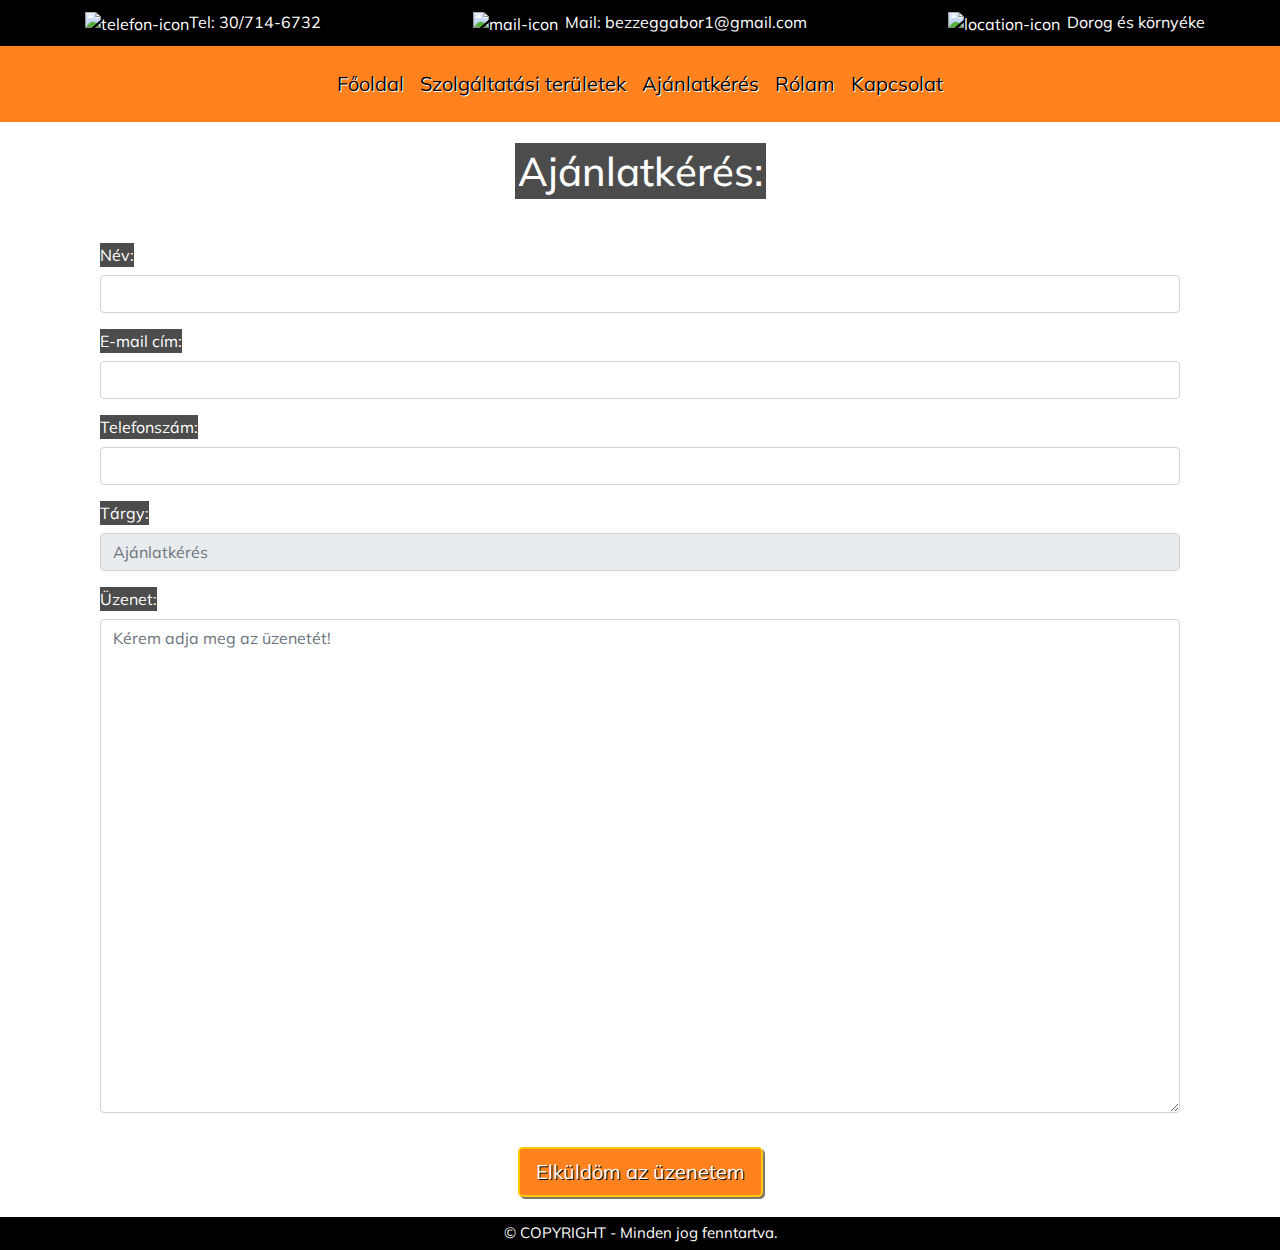
==== ajanlatkeres.html @ be9a3cf2 "22" ====
<!doctype html>
<html lang="en">
  <head>
    <!-- Required meta tags -->
    <meta charset="utf-8">
    <meta name="viewport" content="width=device-width, initial-scale=1, shrink-to-fit=no">

    <!-- Bootstrap CSS -->
    <link rel="stylesheet" href="https://stackpath.bootstrapcdn.com/bootstrap/4.3.1/css/bootstrap.min.css" integrity="sha384-ggOyR0iXCbMQv3Xipma34MD+dH/1fQ784/j6cY/iJTQUOhcWr7x9JvoRxT2MZw1T" crossorigin="anonymous">
    <link rel="stylesheet" href="css/main.css" type="text/css">
    <title>Feszültségmester</title>
  </head>
  <body>
    <!-- First contact -->
        <div class="container-fluid">
            <div class="row justify-content-center">
            <div class="col-12 col-md-4 col-sm-4">
                <p class="first-contact"><a class="mobil" href="tel:+36307146732"><img src="img/phone.png" style="width: 20px; height: 20px;" alt="telefon-icon">Tel: 30/714-6732</a></p></div>
            <div class="col-12 col-md-4 col-sm-4">
                    <p class="first-contact"><a class="mail" href="mailto:bezzeggabor1@gmail.com"><img src="img/mail.png"style="height: 17px; padding: 0 7px 0 0;" alt="mail-icon">Mail: bezzeggabor1@gmail.com</a></p>
            </div>
            <div class="col-12 col-md-4 col-sm-4">
                    <p class="first-contact"><img src="img/iconfinder_icon-ios7-location-outline_211766.png"style="height: 17px; padding: 0 7px 0 0;" alt="location-icon">Dorog és környéke</a></p>
            </div>
            </div>
        </div>

    <!-- NAV -->
    <nav class="navbar navbar-expand-lg justify-content-center sticky-top">
            <button class="navbar-toggler" type="button" data-toggle="collapse" data-target="#navbarToggler" aria-controls="navbarToggler" aria-expanded="false" aria-label="Toggle navigation" >
              <p class="menu-button">Menü</p>
            </button>
        <div class="collapse navbar-collapse" id="navbarToggler">
            <ul class="navbar-nav mr-auto mt-2 mt-lg-0 mx-auto">
                <li class="nav-item">
                  <a class="nav-link" href="index.html">Főoldal</a>
                </li>
                <li class="nav-item">
                  <a class="nav-link" href="szolgaltatasi-teruletek.html">Szolgáltatási területek</a>
                </li>
                <li class="nav-item">
                  <a class="nav-link active" href="ajanlatkeres.html">Ajánlatkérés</a>
                </li>
                <li class="nav-item">
                        <a class="nav-link" href="rolam.html">Rólam</a>
                </li>
                <li class="nav-item">
                        <a class="nav-link" href="kapcsolat.html">Kapcsolat</a>
                </li>
        </ul>
        </div>
    </nav>

<!-- FORM -->
<div class="container-fluid form">
    <div class="container">
        <div class="row mx-auto">
                <div class="col-12">
                    <h1 class="mb-5 ajanlatkeres"><span class="span-ajanlat">Ajánlatkérés:</span></h1>
                    <form class="mb-4">
                        <div class="form-group">
                            <label for="name" class="form1">Név:</label>
                            <input class="form-control" type="text">
                        </div>
                        <div class="form-group">
                            <label for="email" class="form1">E-mail cím:</label>
                            <input type="email" class="form-control" id="email">
                        </div>
                        <div class="form-group">
                            <label for="name" class="form1">Telefonszám:</label>
                            <input class="form-control" type="text">
                        </div>
                        <div class="form-group">
                                <label for="name" class="form1" >Tárgy:</label>
                                <input class="form-control" type="text" placeholder="Ajánlatkérés" disabled>
                            </div>
                        <div class="form-group">
                            <label for="message-box" class="form1">Üzenet:</label>
                            <textarea class="form-control" id="message-box" placeholder="Kérem adja meg az üzenetét!" rows="20"></textarea>
                        </div>
                    </form>
                    </div>
        </div>
    </div>
    <div class="container-1">
            <button type="button" class="btn btn-primary btn-lg">Elküldöm az üzenetem</button>
    </div>
    



    
<!-- FOOTER -->
<div class="container-fluid">
        <div class="row">
            <div class="col-12">
                <p class="footer">&copy; COPYRIGHT - Minden jog fenntartva. </p>
            </div>
        </div>
    </div>
    
    
    
    
    
        <!-- Optional JavaScript -->
        <!-- jQuery first, then Popper.js, then Bootstrap JS -->
        <script src="https://code.jquery.com/jquery-3.3.1.slim.min.js" integrity="sha384-q8i/X+965DzO0rT7abK41JStQIAqVgRVzpbzo5smXKp4YfRvH+8abtTE1Pi6jizo" crossorigin="anonymous"></script>
        <script src="https://cdnjs.cloudflare.com/ajax/libs/popper.js/1.14.7/umd/popper.min.js" integrity="sha384-UO2eT0CpHqdSJQ6hJty5KVphtPhzWj9WO1clHTMGa3JDZwrnQq4sF86dIHNDz0W1" crossorigin="anonymous"></script>
        <script src="https://stackpath.bootstrapcdn.com/bootstrap/4.3.1/js/bootstrap.min.js" integrity="sha384-JjSmVgyd0p3pXB1rRibZUAYoIIy6OrQ6VrjIEaFf/nJGzIxFDsf4x0xIM+B07jRM" crossorigin="anonymous"></script>
      </body>
    </html>
---- css/main.css ----
@import url('https://fonts.googleapis.com/css?family=Muli:600&subset=latin-ext');

body {
    font-family: 'Muli', sans-serif;
}

.container-fluid {
    padding: 0;
    overflow: hidden;
}

/* --------------- First contact --------------- */
.first-contact {
    background-color: rgb(0, 0, 0);
    color: rgb(255, 255, 255);
    padding: 10px 0 10px 0;
    text-align: center;
    margin: 0;
}
div.col-12.col-md-4.col-sm-4 {
    padding: 0;
}
.mobil {
    color: rgb(255, 255, 255);
    text-decoration: none;
    padding: 0 0 0 0;
}
.mobil:hover {
    color: rgb(255, 255, 255);
    text-decoration: none;
    padding: 0 0 0 0;
}
.mail {
    color: rgb(255, 255, 255);
    text-decoration: none;
}
.mail:hover {
    color: rgb(255, 255, 255);
    text-decoration: none;
}


/* --------------- NAV --------------- */
.navbar.navbar-expand-lg {
    background-color: rgb(255, 130, 30);
}
.nav-link {
    padding: 15px 15px 15px 15px;
    color: rgb(0, 0, 0);
    font-size: 20px;
    text-shadow: 1px 1px white;
}

.nav-link:hover {
    padding: 15px 15px 15px 15px;
    color: rgb(0, 0, 0);
    font-size: 20px;
    text-shadow: 1px 1px white;
    background-color: rgb(255, 200, 0);
}

.menu-button {
    text-shadow: 1px 1px rgb(255, 255, 255);
    border: none;
}
.navbar-toggler {
    border: none;
}

/* --------------- JUMBOTRON --------------- */
.jumbotron.jumbotron-fluid {
    background-image: url(../img/blur-bulb-close-up-371906.jpg);
    background-repeat: no-repeat;
    background-size: cover;
    background-position: center;
}

h1#h1-first-page {
    font-size: 35px;
    text-shadow: 1px 1px rgb(255, 255, 255);
    padding: 20px 0 20px 0;
    color: rgb(255, 130, 30);
    text-align: center;
}

span.nonstop {
    background-color: rgba(0, 0, 0, .7);
    padding: 3px 5px 3px 5px;
    text-shadow: 2px 2px rgb(255, 130, 30);
    font-size: 30px;
    color: rgb(255, 255, 255);  
}

p {
    text-align: center;
    margin-bottom: 0;
}

.mobil1 {
    color: rgb(255, 255, 255);
    text-decoration: none;
}
.mobil1:hover {
    color: rgb(255, 255, 255);
    text-decoration: none;
}


/* --------------- CARD --------------- */
.card {
    border: solid 2px rgb(255, 130, 30);
    height: 400px;
}

.card:hover {
    border: solid 2px rgb(255, 200, 0);
}

.card-img-top {
    height: 150px;
    weight: 150px;
}

h2.card-title {
    text-align: center;
    font-size: 28px;
}

div.col-12.col-md-6.col-lg-4.col-xl-3 {
    margin: 10px 10px 10px 10px;
}


/* --------------- Advice-section --------------- */
div.col-12.col-lg-6.my-auto {
    color: rgb(0, 0, 0);
    text-shadow: 1px 1px rgb(255, 255, 255);
    height: auto;
    margin: 32px 0 0 0; 
    font-size: 25px;
}

.list1 {
    padding: 20px 0 40px 40px;
}

h3 {
    font-size: 30px;
}

section.advice {
    margin: 30px 0 0px 0;
    background-color: rgb(178, 174, 171);
    padding: 30px 0 30px 0;
}

/* --------------- CALL-SECTION --------------- */

div.container-fluid.call {
    background-color: rgb(255, 130, 30);
}
.call-text {
    color: rgb(255, 255, 255);
    text-shadow: 1px 1px rgb(0, 0, 0);
    font-size: 35px;
    padding: 15px 0 0 0;

}
.call-number {
    color: rgb(255, 200, 0);
    text-shadow: 1px 1px rgb(0, 0, 0);
    font-size: 35px;
    padding: 10px 0 10px 0;
    border: 2px solid rgb(178, 174, 171);
    border-radius: 10px;
    width: 300px;
    margin: 0 0 30px 0;
}
.mobil-call-number {
    color: rgb(255, 255, 255);
    text-decoration: none;
}
.mobil-call-number:hover {
    color: rgb(255, 255, 255);
    text-decoration: none;
}
h4 {
    text-align: center;
}


/* --------------- Footer --------------- */
.footer {
    background-color: rgb(0, 0, 0);
    color: rgb(255, 255, 255);
    font-size: 15px;
    padding: 5px 0 5px 0;
}


/* --------------- ajanlatkeres.html --------------- */
div.container-fluid.form {
    background-image: url(../img/blur-bulb-close-up-371906.jpg);
    background-repeat: no-repeat;
    background-size: cover;
    background-position: center;
}



/* Button */
.btn.btn-primary.btn-lg {
    background-color: rgb(255, 130, 30);
    color: rgb(255, 255, 255);
    text-shadow: 1px 1px rgb(0, 0, 0);
    box-shadow: 2px 2px rgb(126, 118, 111);
    margin: 10px 0 20px 0;
    border: solid 2px rgb(255, 200, 0);
}

.btn.btn-primary.btn-lg:active {
    background-color: rgb(255, 200, 0);
    color: rgb(255, 130, 30);
    text-shadow: 1px 1px rgb(126, 118, 111);
    text-shadow: 1px 1px rgb(0, 0, 0);
    box-shadow: 2px 2px rgb(126, 118, 111);
    margin: 10px 0 20px 0;
    border: solid 2px rgb(255, 130, 30);
}

.container-1 {
    vertical-align: middle;
    text-align: center;
}

/* H1 tag */

.mb-5.ajanlatkeres {
    text-align: center;
    margin-top: 25px;
    color: rgb(255, 255, 255);
    
}
span.span-ajanlat {
    background-color: rgba(0, 0, 0, .7);
    padding: 3px 3px 3px 3px;
}

/* Form */
.form1 {
    color: rgb(255, 255, 255);
    background-color: rgba(0, 0, 0, .7);
}
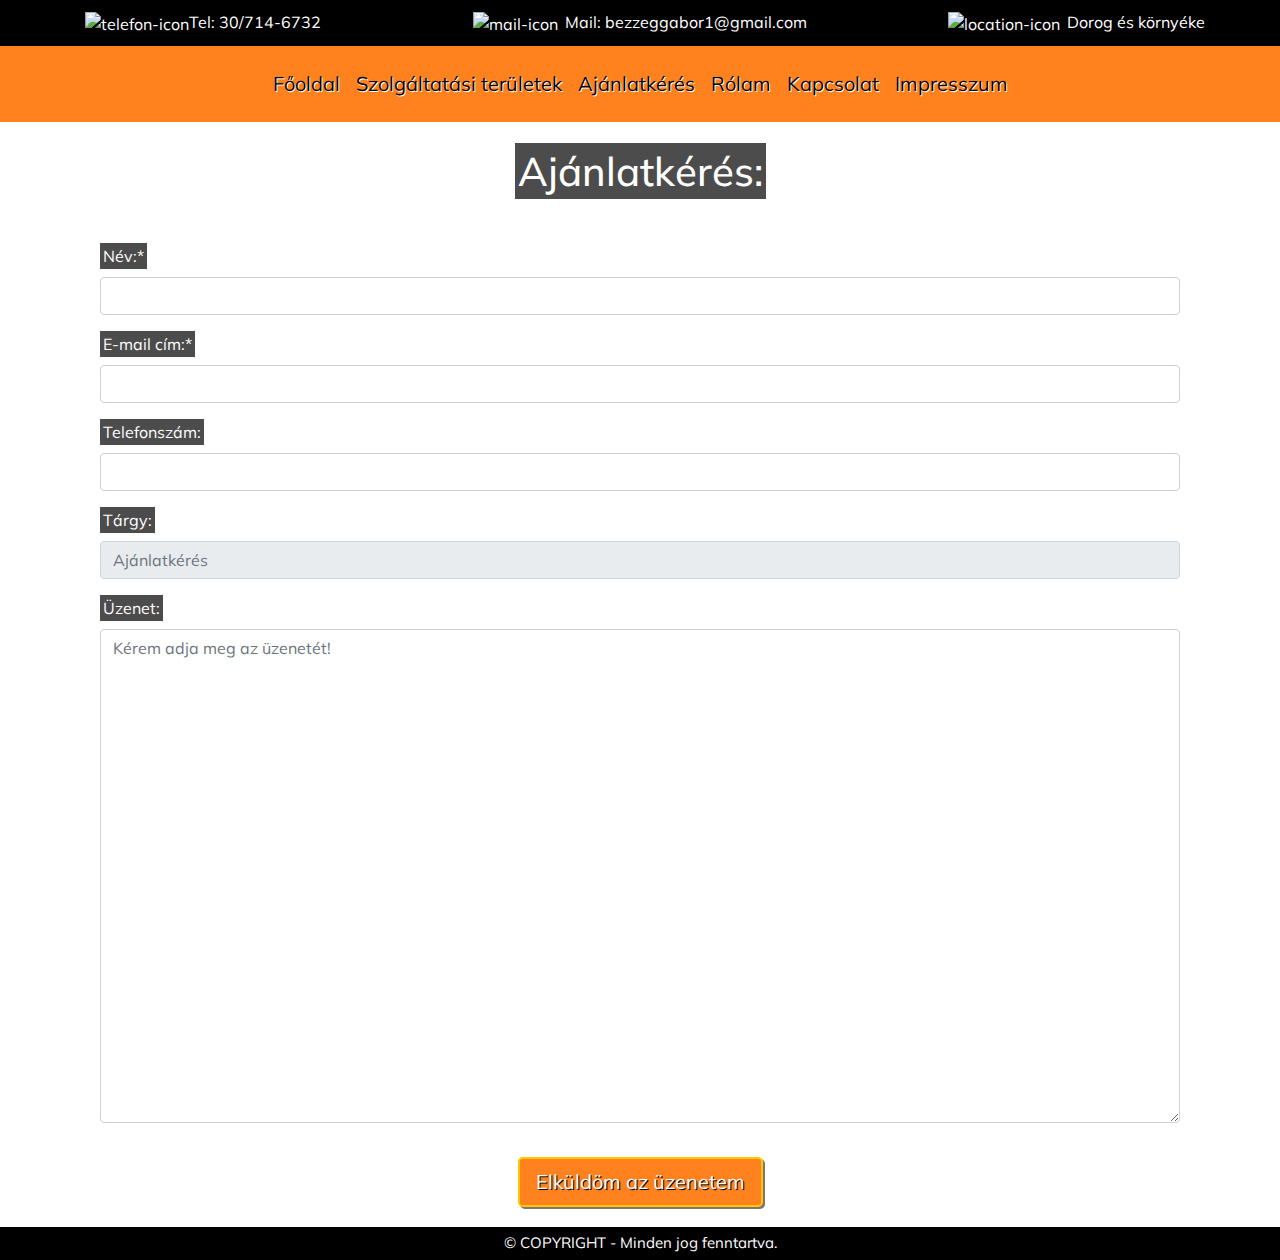
==== commit 157ba88a: "impressum1" ====
--- a/ajanlatkeres.html
+++ b/ajanlatkeres.html
@@ -24,6 +24,7 @@
             </div>
             </div>
         </div>
+    <!-- /First contact -->
 
     <!-- NAV -->
     <nav class="navbar navbar-expand-lg justify-content-center sticky-top">
@@ -47,9 +48,13 @@
                 <li class="nav-item">
                         <a class="nav-link" href="kapcsolat.html">Kapcsolat</a>
                 </li>
+                <li class="nav-item">
+                    <a class="nav-link" href="impresszum.html">Impresszum</a>
+                   </li>
         </ul>
         </div>
     </nav>
+<!-- /NAV -->
 
 <!-- FORM -->
 <div class="container-fluid form">
@@ -57,22 +62,22 @@
         <div class="row mx-auto">
                 <div class="col-12">
                     <h1 class="mb-5 ajanlatkeres"><span class="span-ajanlat">Ajánlatkérés:</span></h1>
-                    <form class="mb-4">
+                    <form class="mb-4" method="POST" action="mailto:bezzeggabor1@gmail.com">
                         <div class="form-group">
-                            <label for="name" class="form1">Név:</label>
-                            <input class="form-control" type="text">
+                            <label for="name" class="form1">Név:*</label>
+                            <input class="form-control" type="text" id="name">
                         </div>
                         <div class="form-group">
-                            <label for="email" class="form1">E-mail cím:</label>
+                            <label for="email" class="form1">E-mail cím:*</label>
                             <input type="email" class="form-control" id="email">
                         </div>
                         <div class="form-group">
-                            <label for="name" class="form1">Telefonszám:</label>
-                            <input class="form-control" type="text">
+                            <label for="mobil" class="form1">Telefonszám:</label>
+                            <input class="form-control" type="text" id="mobil" >
                         </div>
                         <div class="form-group">
-                                <label for="name" class="form1" >Tárgy:</label>
-                                <input class="form-control" type="text" placeholder="Ajánlatkérés" disabled>
+                                <label for="object" class="form1" >Tárgy:</label>
+                                <input class="form-control" type="text" id="object" placeholder="Ajánlatkérés" disabled>
                             </div>
                         <div class="form-group">
                             <label for="message-box" class="form1">Üzenet:</label>
@@ -85,7 +90,7 @@
     <div class="container-1">
             <button type="button" class="btn btn-primary btn-lg">Elküldöm az üzenetem</button>
     </div>
-    
+<!-- FORM -->
 
 
 
--- a/css/main.css
+++ b/css/main.css
@@ -250,4 +250,98 @@
 .form1 {
     color: rgb(255, 255, 255);
     background-color: rgba(0, 0, 0, .7);
-}
+    padding: 1px 3px 1px 3px;
+}
+
+
+
+
+div.card-contact {
+    margin-top: 30px;
+    padding: 20px;
+}
+
+.card-text-contact {
+color: rgb(0, 0, 0);
+font-size: 20px;
+}
+a.mobil-c {
+    color: rgb(0, 0, 0);
+    text-decoration: none;
+    padding: 20px 0 20px 0;
+    font-size: 20px;
+}
+
+a.mobil-c:hover {
+    color: rgb(0, 0, 0);
+    text-decoration: none;
+    font-size: 20px;
+}
+
+a.mail-c {
+    color: rgb(0, 0, 0);
+    text-decoration: none;
+    font-size: 20px;
+}
+
+a.mail-c:hover {
+    color: rgb(0, 0, 0);
+    text-decoration: none;
+    font-size: 20px;
+}
+
+/* ---------- szolgaltatasi-teruletek.html ---------- */
+
+.card.my-3.regions {
+    border: solid 2px rgb(255, 130, 30);
+    height: auto;
+}
+
+.card.my-3.regions:hover {
+    border: solid 2px rgb(255, 200, 0);
+}
+
+.card-regions-title {
+    padding: 10px 0 15px 0;
+    text-shadow: 1px 1px rgb(0, 0, 0);
+    font-size: 20px;
+    text-align: center;
+}
+
+/* ---------- impresszum.html ---------- */
+td {
+    padding: 3px 0 3px 0;
+    font-size: 1.5rem;
+}
+
+
+
+/*------------------------------*/
+.cookiealert {
+    position: fixed;
+    bottom: 0;
+    left: 0;
+    width: 100%;
+    margin: 0 !important;
+    z-index: 999;
+    opacity: 0;
+    border-radius: 0;
+    transform: translateY(100%);
+    transition: all 500ms ease-out;
+    color: #ecf0f1;
+    background: #212327 url('[data-uri]');
+}
+
+.cookiealert.show {
+    opacity: 1;
+    transform: translateY(0%);
+    transition-delay: 1000ms;
+}
+
+.cookiealert a {
+    text-decoration: underline
+}
+
+.cookiealert .acceptcookies {
+    margin-left: 10px;
+    vertical-align: baseline;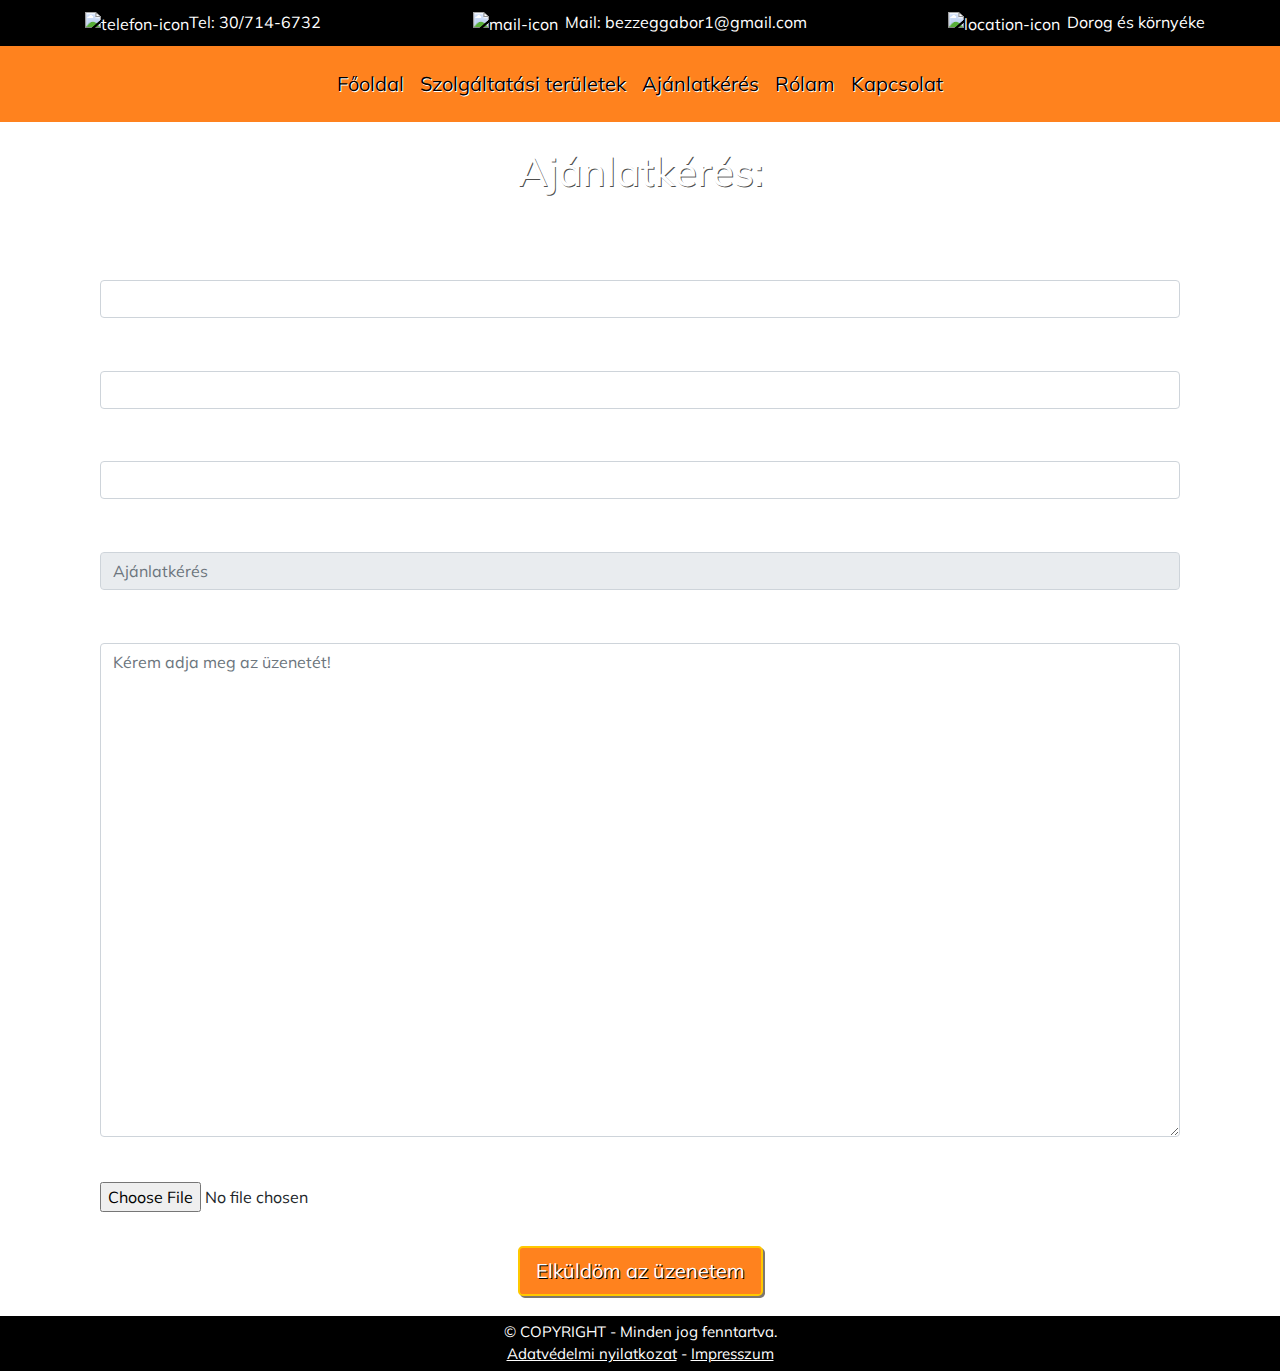
==== commit a2742fa5: "2019.06.28" ====
--- a/ajanlatkeres.html
+++ b/ajanlatkeres.html
@@ -48,9 +48,6 @@
                 <li class="nav-item">
                         <a class="nav-link" href="kapcsolat.html">Kapcsolat</a>
                 </li>
-                <li class="nav-item">
-                    <a class="nav-link" href="impresszum.html">Impresszum</a>
-                   </li>
         </ul>
         </div>
     </nav>
@@ -61,28 +58,36 @@
     <div class="container">
         <div class="row mx-auto">
                 <div class="col-12">
-                    <h1 class="mb-5 ajanlatkeres"><span class="span-ajanlat">Ajánlatkérés:</span></h1>
+                    <h1 class="mb-5 offer"><span class="span-offer">Ajánlatkérés:</span></h1>
                     <form class="mb-4" method="POST" action="mailto:bezzeggabor1@gmail.com">
                         <div class="form-group">
-                            <label for="name" class="form1">Név:*</label>
+                            <label for="name" class="form-name">Név:*</label>
                             <input class="form-control" type="text" id="name">
                         </div>
                         <div class="form-group">
-                            <label for="email" class="form1">E-mail cím:*</label>
+                            <label for="email" class="form-email">E-mail cím:*</label>
                             <input type="email" class="form-control" id="email">
                         </div>
                         <div class="form-group">
-                            <label for="mobil" class="form1">Telefonszám:</label>
+                            <label for="mobil" class="form-mobil">Telefonszám:</label>
                             <input class="form-control" type="text" id="mobil" >
                         </div>
                         <div class="form-group">
-                                <label for="object" class="form1" >Tárgy:</label>
+                                <label for="object" class="form-object" >Tárgy:</label>
                                 <input class="form-control" type="text" id="object" placeholder="Ajánlatkérés" disabled>
                             </div>
                         <div class="form-group">
-                            <label for="message-box" class="form1">Üzenet:</label>
+                            <label for="message-box" class="form-message">Üzenet:</label>
                             <textarea class="form-control" id="message-box" placeholder="Kérem adja meg az üzenetét!" rows="20"></textarea>
                         </div>
+                        <div class="form-group">
+                        <form action="upload.php" method="post" enctype="multipart/form-data">
+                            <p class="upload">Fájl feltöltése:</p>
+                            <input class="fileUpload" type="file" name="fileToUpload" id="fileToUpload">
+                        </form>
+                    </div>
+
+
                     </form>
                     </div>
         </div>
@@ -97,12 +102,17 @@
     
 <!-- FOOTER -->
 <div class="container-fluid">
-        <div class="row">
-            <div class="col-12">
-                <p class="footer">&copy; COPYRIGHT - Minden jog fenntartva. </p>
-            </div>
+    <div class="row">
+        <div class="col-12">
+            <p class="footer">&copy; COPYRIGHT - Minden jog fenntartva.
+            <br>
+            <a class="privacy" target="_blank" href="#">Adatvédelmi nyilatkozat</a> - 
+            <a class="impressum" target="_blank" href="impresszum.html">Impresszum</a> </p>
         </div>
     </div>
+</div>
+<!-- /FOOTER -->
+        
     
     
     
--- a/css/main.css
+++ b/css/main.css
@@ -195,6 +195,23 @@
     color: rgb(255, 255, 255);
     font-size: 15px;
     padding: 5px 0 5px 0;
+    bottom: 0;
+    width: 100%;
+}
+
+a.privacy {
+    color: rgb(255, 255, 255);
+    text-decoration: underline;
+
+}
+
+a.impressum {
+    color: rgb(255, 255, 255);
+    text-decoration: underline;
+}
+
+a.privacy {
+
 }
 
 
@@ -205,7 +222,24 @@
     background-size: cover;
     background-position: center;
 }
-
+.form-name, .form-email, .form-mobil, .form-object, .form-message {
+    color: rgb(255, 255, 255);
+    font-size: 1.2rem;
+}
+p.upload {
+    color: rgb(255, 255, 255);
+    font-size: 1.2rem;
+    text-align: left;
+}
+input.fileUpload {
+    
+}
+h1.mb-5.offer {
+    color: rgb(255, 255, 255);
+    text-shadow: 1px 1px rgba(0, 0, 0, .7);
+    text-align: center;
+    margin-top: 25px;
+}
 
 
 /* Button */
@@ -233,29 +267,6 @@
     text-align: center;
 }
 
-/* H1 tag */
-
-.mb-5.ajanlatkeres {
-    text-align: center;
-    margin-top: 25px;
-    color: rgb(255, 255, 255);
-    
-}
-span.span-ajanlat {
-    background-color: rgba(0, 0, 0, .7);
-    padding: 3px 3px 3px 3px;
-}
-
-/* Form */
-.form1 {
-    color: rgb(255, 255, 255);
-    background-color: rgba(0, 0, 0, .7);
-    padding: 1px 3px 1px 3px;
-}
-
-
-
-
 div.card-contact {
     margin-top: 30px;
     padding: 20px;
@@ -309,12 +320,62 @@
 }
 
 /* ---------- impresszum.html ---------- */
-td {
-    padding: 3px 0 3px 0;
+.container.impressum {
+    font-size: 1.3rem;
+}
+
+/* ---------- kapcsolat.html ---------- */
+div.card.contact {
+    margin: 20px 0 20px 0;
+}
+
+p.card-text-contact {
+    font-size: 1.2rem;
+    padding: 10px 0 10px 0;    
+}
+p.card-text-contact-name {
+    font-size: 1.2rem;
+    text-shadow: 1px 1px black;
+    padding: 10px 0 10px 0;    
+}
+
+a.mobil-c {
+    text-decoration: underline;
+}
+
+a.mail-c {
+    text-decoration: underline;
+}
+
+.card-footer.text-muted {
+    text-align: center;
+}
+
+.mb-5.ajanlatkeres {
+    text-align: center;
+    margin-top: 25px;
+    color: rgb(0 0, 0);
+    text-shadow: 1px 1px rgb(0, 0, 0);
+}
+span.span-ajanlat {
+    padding: 3px 3px 3px 3px;
+}
+
+.form1 {
+    padding: 1px 3px 1px 3px;
+    color: rgb(0 0, 0);
+    text-shadow: 0.5px 0.5px rgb(0, 0, 0);
+    font-size: 1rem;
+}
+h1.contact-header {
+    text-align: center;
     font-size: 1.5rem;
-}
-
-
+
+}
+
+.row.map {
+    margin: 0 0 20px 0;
+}
 
 /*------------------------------*/
 .cookiealert {
@@ -329,7 +390,7 @@
     transform: translateY(100%);
     transition: all 500ms ease-out;
     color: #ecf0f1;
-    background: #212327 url('[data-uri]');
+    background: rgb(0, 0, 0);
 }
 
 .cookiealert.show {
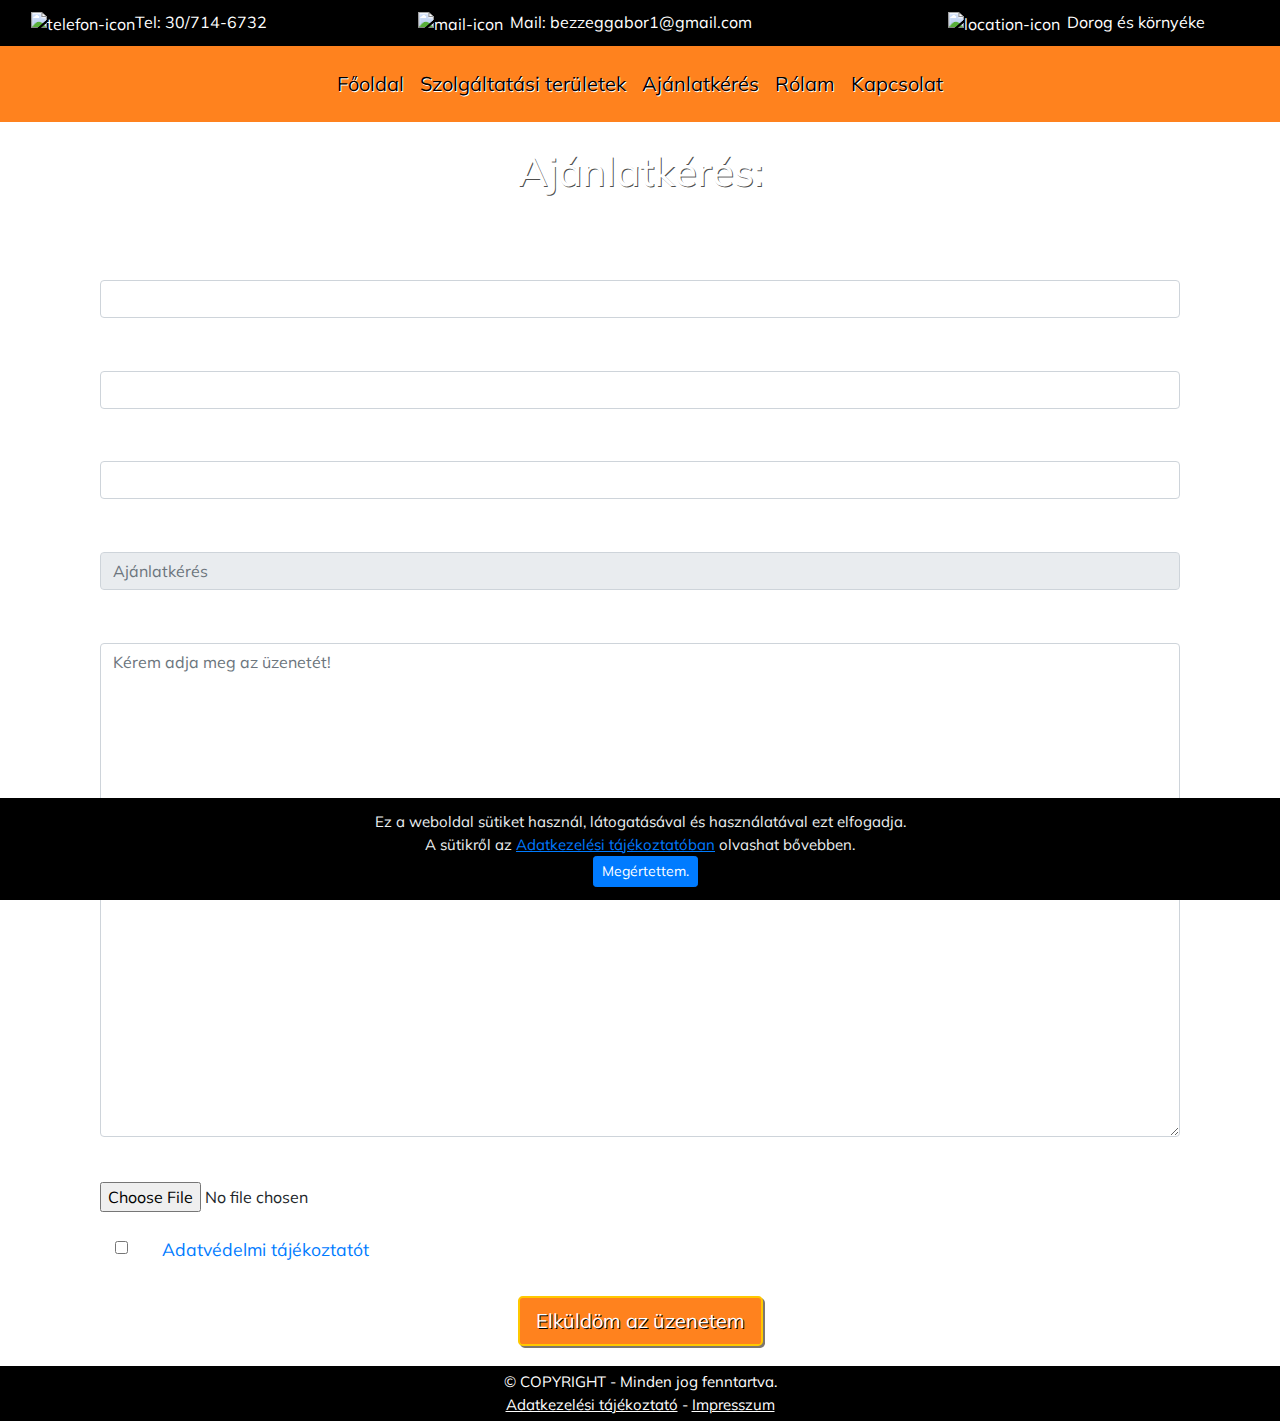
==== commit e7d3f2ee: "2019.07.08" ====
--- a/ajanlatkeres.html
+++ b/ajanlatkeres.html
@@ -14,12 +14,12 @@
     <!-- First contact -->
         <div class="container-fluid">
             <div class="row justify-content-center">
-            <div class="col-12 col-md-4 col-sm-4">
+            <div class="col-12 col-md-3">
                 <p class="first-contact"><a class="mobil" href="tel:+36307146732"><img src="img/phone.png" style="width: 20px; height: 20px;" alt="telefon-icon">Tel: 30/714-6732</a></p></div>
-            <div class="col-12 col-md-4 col-sm-4">
+            <div class="col-12 col-md-5">
                     <p class="first-contact"><a class="mail" href="mailto:bezzeggabor1@gmail.com"><img src="img/mail.png"style="height: 17px; padding: 0 7px 0 0;" alt="mail-icon">Mail: bezzeggabor1@gmail.com</a></p>
             </div>
-            <div class="col-12 col-md-4 col-sm-4">
+            <div class="col-12 col-md-4">
                     <p class="first-contact"><img src="img/iconfinder_icon-ios7-location-outline_211766.png"style="height: 17px; padding: 0 7px 0 0;" alt="location-icon">Dorog és környéke</a></p>
             </div>
             </div>
@@ -89,9 +89,16 @@
 
 
                     </form>
+                    <div class="container">
+                        <div class="form-group form-check">
+                            <input type="checkbox" class="form-check-input" id="exampleCheck1">
+                            <label class="form-check-label1" for="exampleCheck1">Az <a href="adatvedelmi-tajekoztato.html">Adatvédelmi tájékoztatót</a> elolvastam és elfogadom.</label>
+                          </div>
+                    </div>
                     </div>
         </div>
     </div>
+    
     <div class="container-1">
             <button type="button" class="btn btn-primary btn-lg">Elküldöm az üzenetem</button>
     </div>
@@ -106,22 +113,29 @@
         <div class="col-12">
             <p class="footer">&copy; COPYRIGHT - Minden jog fenntartva.
             <br>
-            <a class="privacy" target="_blank" href="#">Adatvédelmi nyilatkozat</a> - 
+            <a class="privacy" target="_blank" href="adatkezelesi-tajekoztato.html">Adatkezelési tájékoztató</a> - 
             <a class="impressum" target="_blank" href="impresszum.html">Impresszum</a> </p>
         </div>
     </div>
 </div>
 <!-- /FOOTER -->
         
-    
-    
-    
-    
-    
-        <!-- Optional JavaScript -->
-        <!-- jQuery first, then Popper.js, then Bootstrap JS -->
-        <script src="https://code.jquery.com/jquery-3.3.1.slim.min.js" integrity="sha384-q8i/X+965DzO0rT7abK41JStQIAqVgRVzpbzo5smXKp4YfRvH+8abtTE1Pi6jizo" crossorigin="anonymous"></script>
-        <script src="https://cdnjs.cloudflare.com/ajax/libs/popper.js/1.14.7/umd/popper.min.js" integrity="sha384-UO2eT0CpHqdSJQ6hJty5KVphtPhzWj9WO1clHTMGa3JDZwrnQq4sF86dIHNDz0W1" crossorigin="anonymous"></script>
-        <script src="https://stackpath.bootstrapcdn.com/bootstrap/4.3.1/js/bootstrap.min.js" integrity="sha384-JjSmVgyd0p3pXB1rRibZUAYoIIy6OrQ6VrjIEaFf/nJGzIxFDsf4x0xIM+B07jRM" crossorigin="anonymous"></script>
-      </body>
-    </html>+<!-- COOKIE -->
+<div class="alert text-center cookiealert" role="alert">
+    <p>Ez a weboldal sütiket használ, látogatásával és használatával ezt elfogadja.</p>
+    <p>A sütikről az <a class="cookie" href="adatkezelesi-tajekoztato.html" target="_blank">Adatkezelési tájékoztatóban</a> olvashat bővebben.</p>
+    <button type="button" class="btn btn-primary btn-sm acceptcookies" class="cookieclose" aria-label="Close">
+        Megértettem.
+    </button>
+  </div>
+  <!-- /COOKIE -->
+      
+          <!-- Optional JavaScript -->
+          <script src="js/main.js"></script>
+          <script src="js/cookie.js"></script>
+          <!-- jQuery first, then Popper.js, then Bootstrap JS -->
+          <script src="https://code.jquery.com/jquery-3.3.1.slim.min.js" integrity="sha384-q8i/X+965DzO0rT7abK41JStQIAqVgRVzpbzo5smXKp4YfRvH+8abtTE1Pi6jizo" crossorigin="anonymous"></script>
+          <script src="https://cdnjs.cloudflare.com/ajax/libs/popper.js/1.14.7/umd/popper.min.js" integrity="sha384-UO2eT0CpHqdSJQ6hJty5KVphtPhzWj9WO1clHTMGa3JDZwrnQq4sF86dIHNDz0W1" crossorigin="anonymous"></script>
+          <script src="https://stackpath.bootstrapcdn.com/bootstrap/4.3.1/js/bootstrap.min.js" integrity="sha384-JjSmVgyd0p3pXB1rRibZUAYoIIy6OrQ6VrjIEaFf/nJGzIxFDsf4x0xIM+B07jRM" crossorigin="anonymous"></script>
+        </body>
+      </html>--- a/css/main.css
+++ b/css/main.css
@@ -1,4 +1,9 @@
 @import url('https://fonts.googleapis.com/css?family=Muli:600&subset=latin-ext');
+
+html {
+    height: 100%;
+    margin: 0;
+}
 
 body {
     font-family: 'Muli', sans-serif;
@@ -17,9 +22,18 @@
     text-align: center;
     margin: 0;
 }
-div.col-12.col-md-4.col-sm-4 {
+div.col-12.col-md-3 {
     padding: 0;
 }
+
+div.col-12.col-md-4 {
+    padding: 0;
+}
+
+div.col-12.col-md-5 {
+    padding: 0;
+}
+
 .mobil {
     color: rgb(255, 255, 255);
     text-decoration: none;
@@ -196,7 +210,10 @@
     font-size: 15px;
     padding: 5px 0 5px 0;
     bottom: 0;
+    left: 0;
+    right: 0;
     width: 100%;
+    /*position: fixed;*/
 }
 
 a.privacy {
@@ -377,9 +394,46 @@
     margin: 0 0 20px 0;
 }
 
+.form-check-label1 {
+    color: rgb(255, 255, 255);
+    font-size: 1.1rem;
+}
+
+/* --------------- adatkezelesi-tajekoztato.html --------------- */
+.h1-gdpr {
+    text-align: center;
+    padding: 20px 0 20px 0;
+    text-decoration: underline;
+    font-size: 35px;
+}
+
+.h2-gdpr {
+    text-decoration: underline;
+    font-size: 25px;
+    padding: 30px 0 10px 0; 
+}
+
+.h3-gdpr {
+    font-size: 20px;
+    text-decoration: underline;
+}
+
+.p-gdpr {
+    font-size: 15px;
+    padding: 5px 0 5px 0;
+    text-align: left;
+    text-align: justify;
+}
+
+span.gdpr-title {
+    text-decoration: underline; 
+}
+
+
 /*------------------------------*/
 .cookiealert {
     position: fixed;
+    font-size: 15px;
     bottom: 0;
     left: 0;
     width: 100%;
@@ -405,4 +459,6 @@
 
 .cookiealert .acceptcookies {
     margin-left: 10px;
-    vertical-align: baseline;+    vertical-align: baseline;
+
+
